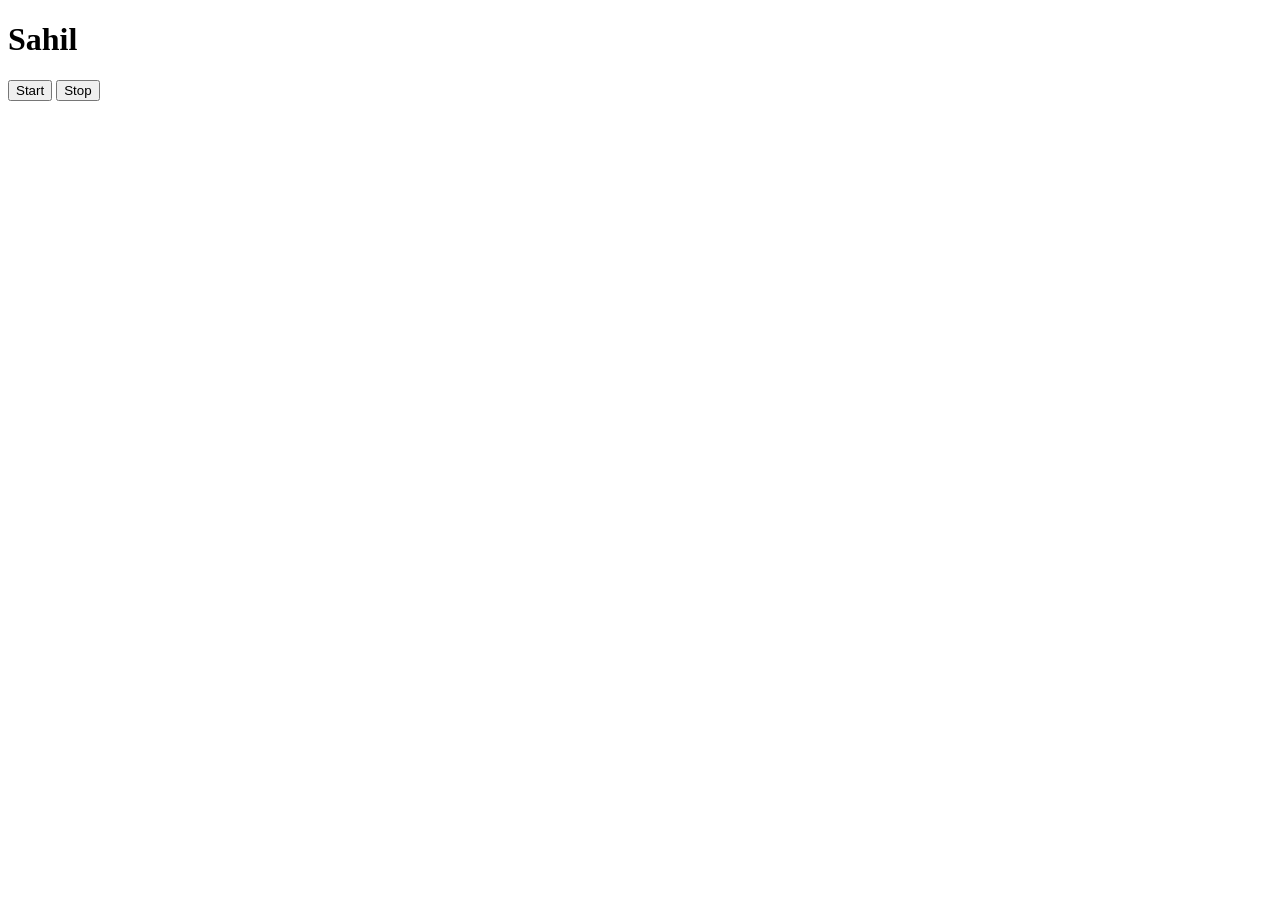
==== eventListener/setInterval.html @ 5eacb8bb "project" ====
<!DOCTYPE html>
<html lang="en">
<head>
    <meta charset="UTF-8">
    <meta name="viewport" content="width=device-width, initial-scale=1.0">
    <title>Set Interval</title>
</head>
<body>
    <h1>Sahil</h1>
    <button id="start"> Start </button>
    <button id="stop">Stop</button>


    <script src="setInterval.js"></script>
</body>
</html>
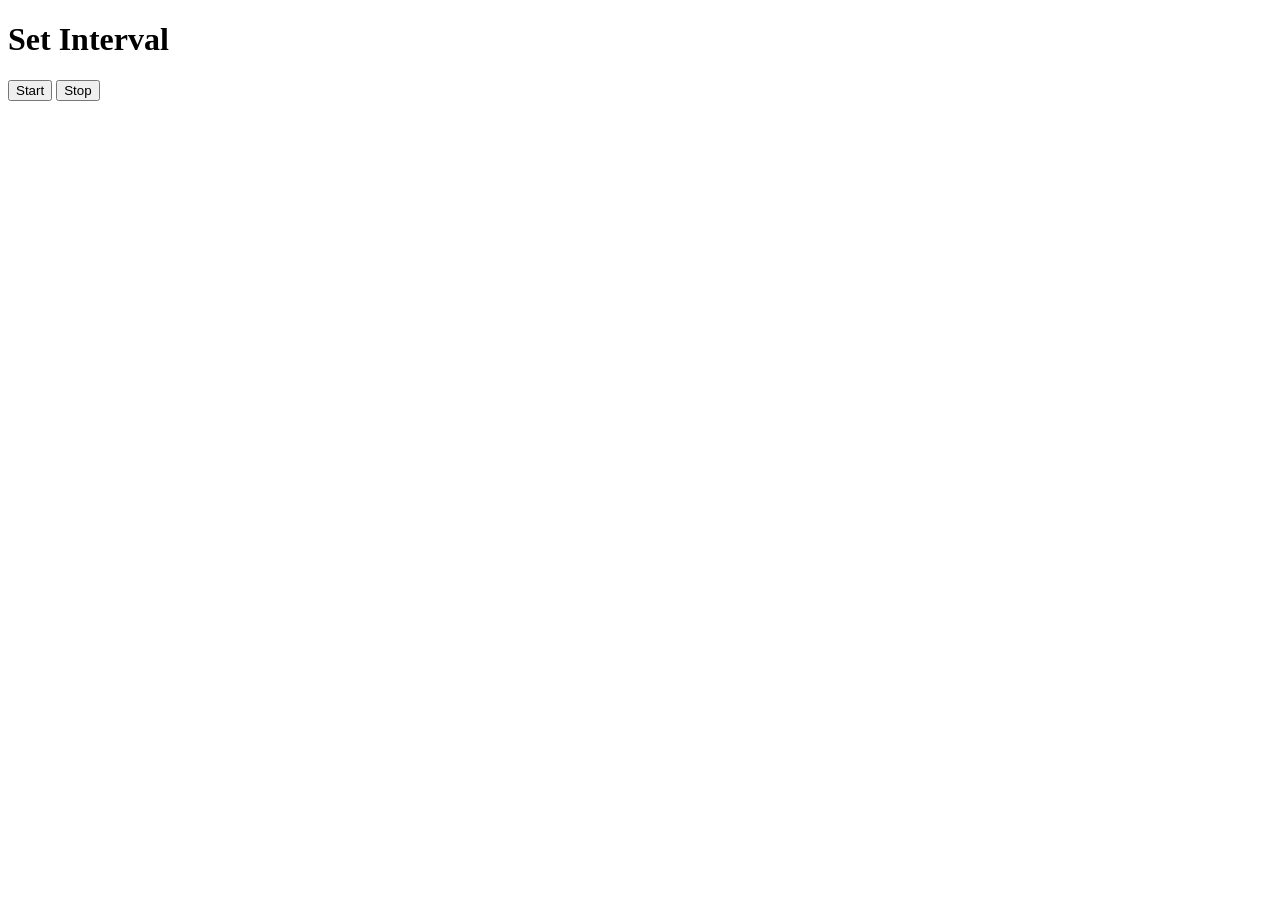
==== commit eae4919b: "set interval" ====
--- a/eventListener/setInterval.html
+++ b/eventListener/setInterval.html
@@ -6,10 +6,9 @@
     <title>Set Interval</title>
 </head>
 <body>
-    <h1>Sahil</h1>
+    <h1>Set Interval</h1>
     <button id="start"> Start </button>
     <button id="stop">Stop</button>
-
 
     <script src="setInterval.js"></script>
 </body>
